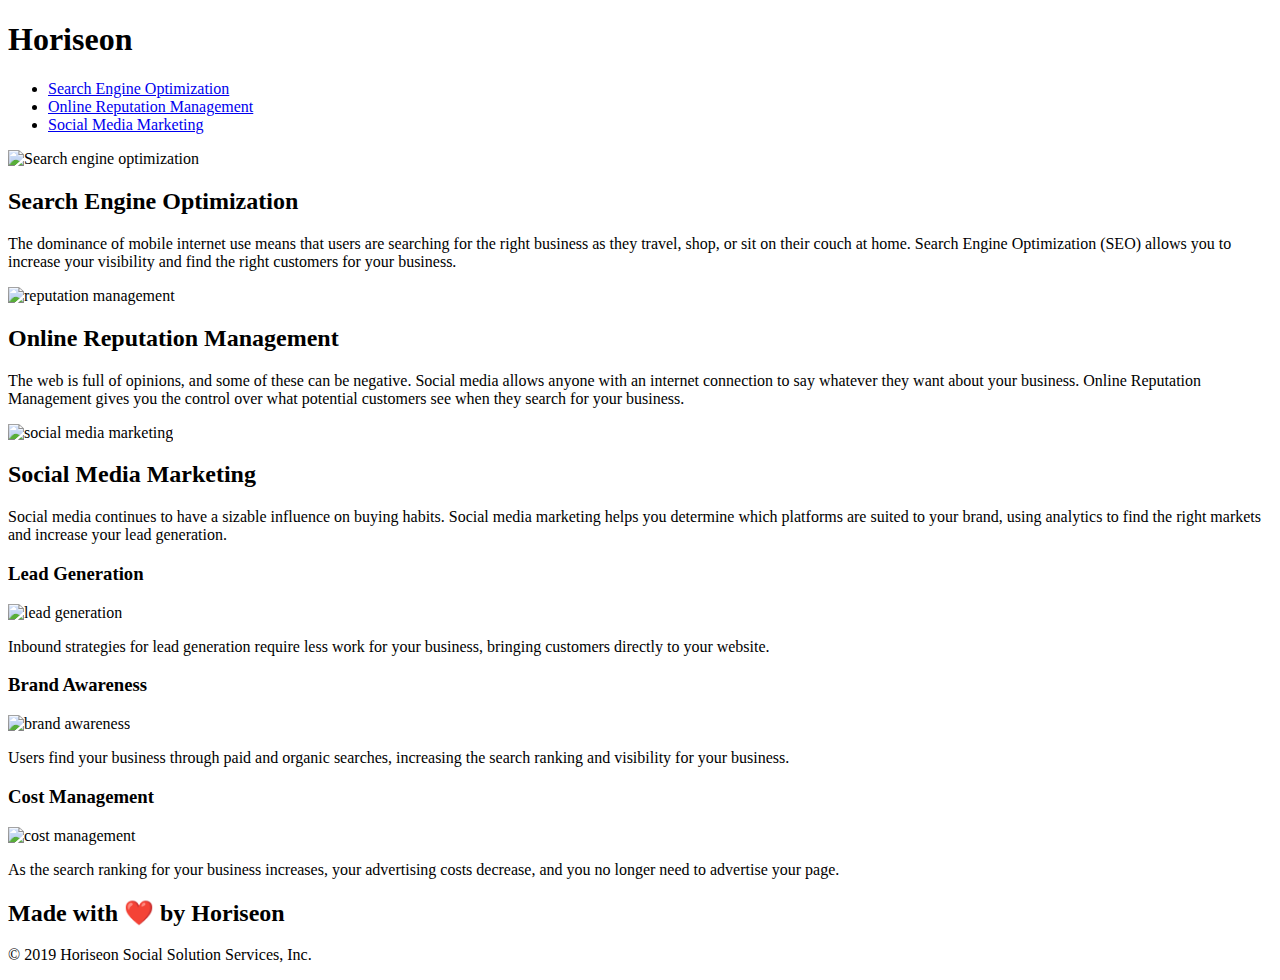
==== index.html @ ebc71492 "modification" ====
<!DOCTYPE html>
<html lang="en-gb">

<head>
    <meta charset="UTF-8" />
    <link rel="stylesheet" href="./assets/css/style.css">
    <title>website</title>
</head>

<body>
    <!--section was added-->
    <section> 
    <div class="header">
        <!--header added-->
        <header>
        <h1>Hori<span class="seo">seo</span>n</h1>
        <div>
            <!--nav added-->
            <ul>
                <nav>
                <li>
                    <a href="#search-engine-optimization">Search Engine Optimization</a>
                </li>
                <li>
                    <a href="#online-reputation-management">Online Reputation Management</a>
                </li>
                <li>
                    <a href="#social-media-marketing">Social Media Marketing</a>
                </li>
                </nav>
            </ul>

        </div>
        </header>
    </div>
    </section>
    <!--section added to .hero which has image-->
    <section>
    <div class="hero"></div>
    </section>
<!--section added to .content-->

    <div class="content">
        <section>
        <div class="search-engine-optimization">
            <!--alt was added to describe image-->
            <img src="./assets/images/search-engine-optimization.jpg" alt="Search engine optimization" class="float-left" />
            <!--header was added to h2-->
            <header>
           <h2>Search Engine Optimization</h2>
           </header>
            <p>
                <!--article added-->
                <article>
                The dominance of mobile internet use means that users are searching for the right business as they travel, shop, or sit on their couch at home. Search Engine Optimization (SEO) allows you to increase your visibility and find the right customers for your business.
                </article>
            </p>
        </div>
    
</section>
<section>
    <!--section added -->
    <div>
        <div id="online-reputation-management" class="online-reputation-management">
            <!--alt added to image-->
            <img src="./assets/images/online-reputation-management.jpg" alt="reputation management" class="float-right" />
            <!--header added-->
            <header>
            <h2>Online Reputation Management</h2>
            </header>
            <p>
                <!--article added-->
                <article>
                The web is full of opinions, and some of these can be negative. Social media allows anyone with an internet connection to say whatever they want about your business. Online Reputation Management gives you the control over what potential customers see when they search for your business.
                </article>
            </p>
        </div>
        </section>
        <section>
<!--section added-->
        <div id="social-media-marketing" class="social-media-marketing">
            <!--alt added to image-->
            <img src="./assets/images/social-media-marketing.jpg" alt="social media marketing" class="float-left" />
            <!--header added-->
            <header>
            <h2>Social Media Marketing</h2>
            </header>
            <p>
                <!--article added-->
                <article>
                Social media continues to have a sizable influence on buying habits. Social media marketing helps you determine which platforms are suited to your brand, using analytics to find the right markets and increase your lead generation.
                </article>
            </p>
        </div>
    </div>
    </section>
    <section>
    
        <!--aside addded-->
        <aside>
            <div class="benefits">
               <!--section added-->
               <section>
               <div class="benefit-lead">
                   <!--header added-->
                   <header>
                   <h3>Lead Generation</h3>
                   </header>
                   <!--alt added-->
                   <img src="./assets/images/lead-generation.png" alt="lead generation" />
                   <p>
                       <!--abstract added-->
                       <abstract>
                       Inbound strategies for lead generation require less work for your business, bringing customers directly to your website.
                       </abstract>
                   </p>
               </div>
               </section>
              
              
              
              
               <!--section added-->
               <section>
               <div class="benefit-brand">
               <header>
                   <!--heder added-->
                   <h3>Brand Awareness</h3>
                   </header>
                   <!--alt added-->
                   <img src="./assets/images/brand-awareness.png" alt="brand awareness" />
                   <p>
                   <abstract>
                       <!--abstract added-->
                       Users find your business through paid and organic searches, increasing the search ranking and visibility for your business.
                   </abstract>
                   </p>
               </div>
               </section>
            
           
               <!--section added-->
               <section>
               <div class="benefit-cost">
                   <!--header added-->
                   <header>
                   <h3>Cost Management</h3>
                   </header>
                   <img src="./assets/images/cost-management.png"alt=" cost management">
                   <p>
                       <!--abstract added-->
                       <abstract>
                       As the search ranking for your business increases, your advertising costs decrease, and you no longer need to advertise your page.
                       </abstract>
                   </p>
               </div>
               </section>
               </div>
            
           </aside>
           </section>
           <section>
               <!--section added-->
           <div class="footer">
               <!--footer added-->
               <footer>
               <h2>Made with ❤️️ by Horiseon</h2>
               </footer>
               <p>
                   &copy; 2019 Horiseon Social Solution Services, Inc.
               </p>
           </div>
           </section>
</body>

</html>
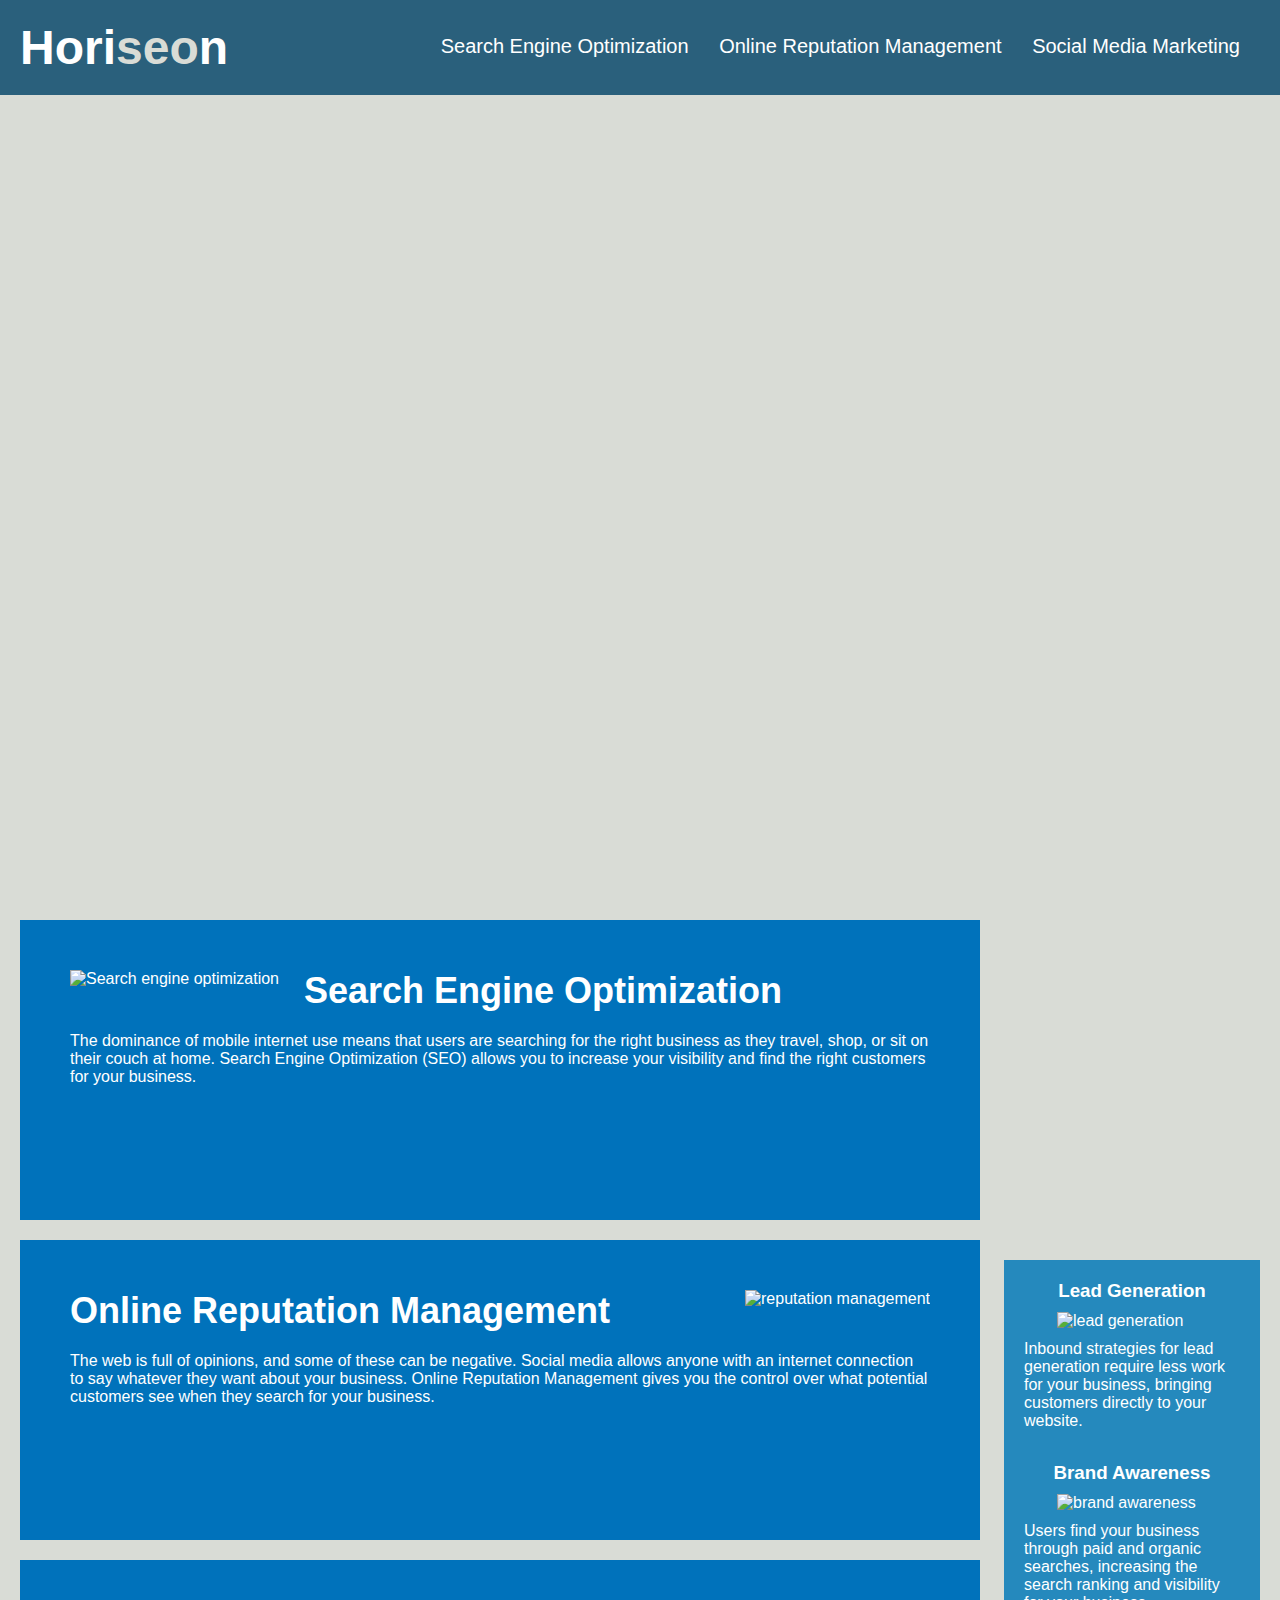
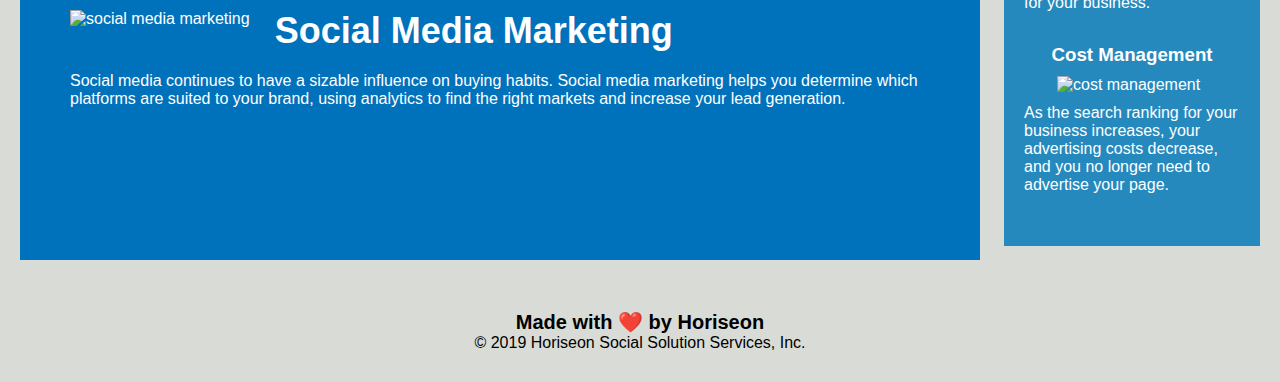
==== commit 6d107f79: "Update index.html" ====
--- a/index.html
+++ b/index.html
@@ -3,7 +3,7 @@
 
 <head>
     <meta charset="UTF-8" />
-    <link rel="stylesheet" href="./assets/css/style.css">
+    <link rel="stylesheet" href="./Assets/css/style.css">
     <title>website</title>
 </head>
 
--- a/Assets/css/style.css
+++ b/Assets/css/style.css
@@ -0,0 +1,203 @@
+* {
+    box-sizing: border-box;
+    padding: 0;
+    margin: 0;
+}
+
+body {
+    background-color: #d9dcd6;
+}
+
+.header {
+    padding: 20px;
+    font-family: 'Trebuchet MS', 'Lucida Sans Unicode', 'Lucida Grande', 'Lucida Sans', Arial, sans-serif;
+    background-color: #2a607c;
+    color: #ffffff;
+}
+
+.header h1 {
+    display: inline-block;
+    font-size: 48px;
+}
+
+.header h1 .seo {
+    color: #d9dcd6;
+}
+
+.header div {
+    padding-top: 15px;
+    margin-right: 20px;
+    float: right;
+    font-family: 'Gill Sans', 'Gill Sans MT', Calibri, 'Trebuchet MS', sans-serif;
+    font-size: 20px;
+}
+
+.header div ul {
+    list-style-type: none;
+}
+
+.header div ul li {
+    display: inline-block;
+    margin-left: 25px;
+}
+
+a {
+    color: #ffffff;
+    text-decoration: none;
+}
+
+p {
+    font-size: 16px;
+}
+
+.hero {
+    height: 800px;
+    width: 100%;
+    margin-bottom: 25px;
+    background-image: url("../images/digital-marketing-meeting.jpg");
+    background-size: cover;
+    background-position: center;
+}
+
+.float-left {
+    float: left;
+    margin-right: 25px;
+}
+
+.float-right {
+    float: right;
+    margin-left: 25px;
+}
+
+.content {
+    width: 75%;
+    display: inline-block;
+    margin-left: 20px;
+}
+/* added pproperties position,top, right and adjusted height*/
+.benefits {
+    margin-right: 20px;
+    position: absolute;
+    top: 140%;
+    right:0;
+    padding: 20px;
+    clear: both;
+    float: right;
+    width: 20%;
+    height: auto;
+    font-family: 'Gill Sans', 'Gill Sans MT', Calibri, 'Trebuchet MS', sans-serif;
+    background-color: #2589bd;
+}
+
+.benefit-lead {
+    margin-bottom: 32px;
+    color: #ffffff;
+}
+
+.benefit-brand {
+    margin-bottom: 32px;
+    color: #ffffff;
+}
+
+.benefit-cost {
+    margin-bottom: 32px;
+    color: #ffffff;
+}
+
+.benefit-lead h3 {
+    margin-bottom: 10px;
+    text-align: center;
+}
+
+.benefit-brand h3 {
+    margin-bottom: 10px;
+    text-align: center;
+}
+
+.benefit-cost h3 {
+    margin-bottom: 10px;
+    text-align: center;
+}
+
+.benefit-lead img {
+    display: block;
+    margin: 10px auto;
+    max-width: 150px;
+}
+
+.benefit-brand img {
+    display: block;
+    margin: 10px auto;
+    max-width: 150px;
+}
+
+.benefit-cost img {
+    display: block;
+    margin: 10px auto;
+    max-width: 150px;
+}
+
+.search-engine-optimization {
+    margin-bottom: 20px;
+    padding: 50px;
+    height: 300px;
+    font-family: 'Gill Sans', 'Gill Sans MT', Calibri, 'Trebuchet MS', sans-serif;
+    background-color: #0072bb;
+    color: #ffffff;
+}
+
+.online-reputation-management {
+    margin-bottom: 20px;
+    padding: 50px;
+    height: 300px;
+    font-family: 'Gill Sans', 'Gill Sans MT', Calibri, 'Trebuchet MS', sans-serif;
+    background-color: #0072bb;
+    color: #ffffff;
+}
+
+.social-media-marketing {
+    margin-bottom: 20px;
+    padding: 50px;
+    height: 300px;
+    font-family: 'Gill Sans', 'Gill Sans MT', Calibri, 'Trebuchet MS', sans-serif;
+    background-color: #0072bb;
+    color: #ffffff;
+}
+
+.search-engine-optimization img {
+    max-height: 200px;
+}
+
+.online-reputation-management img {
+    max-height: 200px;
+}
+
+.social-media-marketing img {
+    max-height: 200px;
+}
+
+.search-engine-optimization h2 {
+    margin-bottom: 20px;
+    font-size: 36px;
+}
+
+.online-reputation-management h2 {
+    margin-bottom: 20px;
+    font-size: 36px;
+}
+
+.social-media-marketing h2 {
+    margin-bottom: 20px;
+    font-size: 36px;
+}
+
+.footer {
+    padding: 30px;
+    clear: both;
+    font-family: 'Trebuchet MS', 'Lucida Sans Unicode', 'Lucida Grande', 'Lucida Sans', Arial, sans-serif;
+    text-align: center;
+}
+
+.footer h2 {
+    font-size: 20px;
+}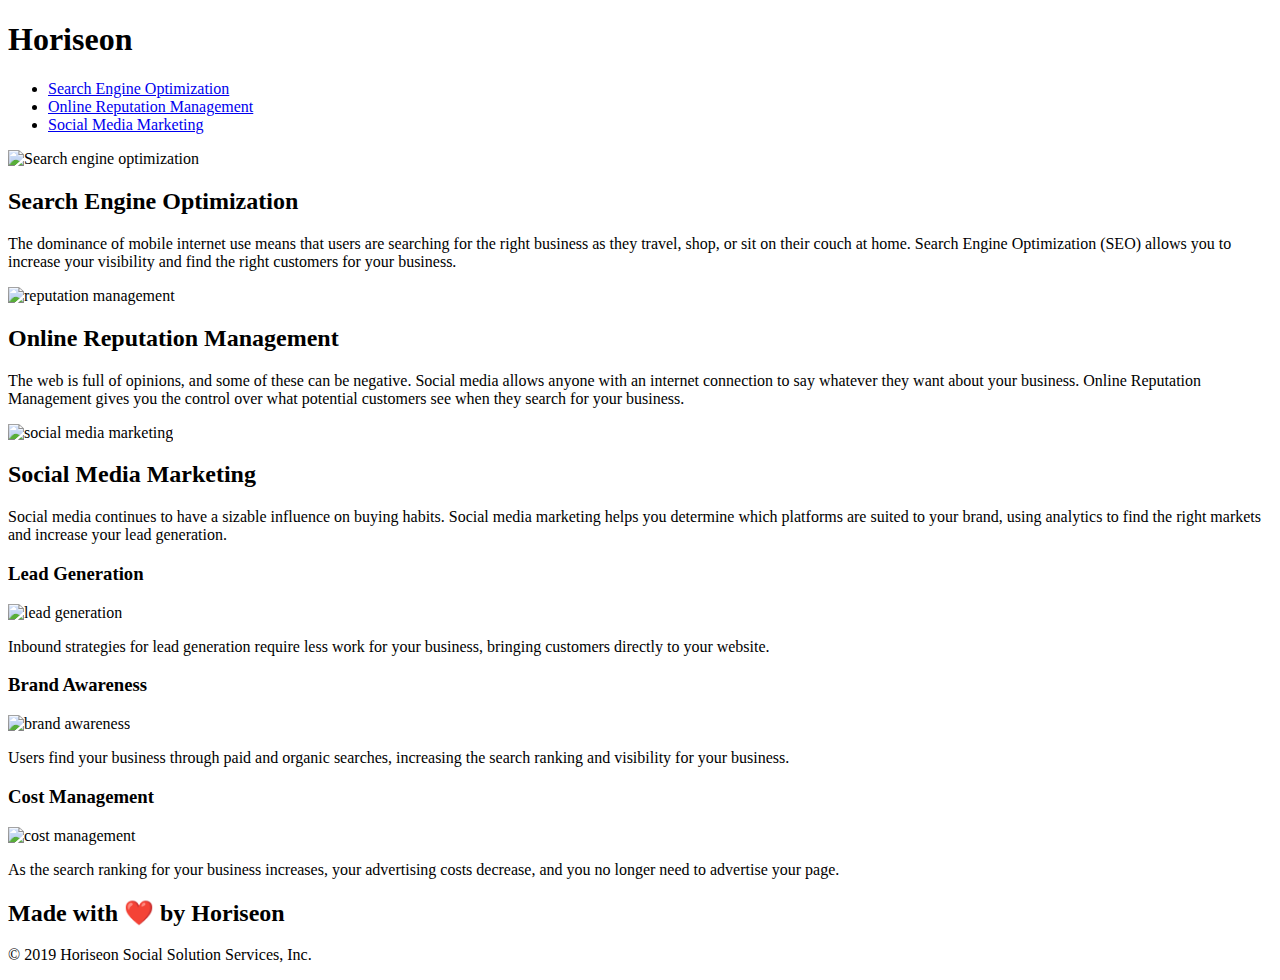
==== commit ab72584a: "link css" ====
--- a/index.html
+++ b/index.html
@@ -3,7 +3,7 @@
 
 <head>
     <meta charset="UTF-8" />
-    <link rel="stylesheet" href="./Assets/css/style.css">
+    <link rel="stylesheet" href="./assets/css/style.css">
     <title>website</title>
 </head>
 
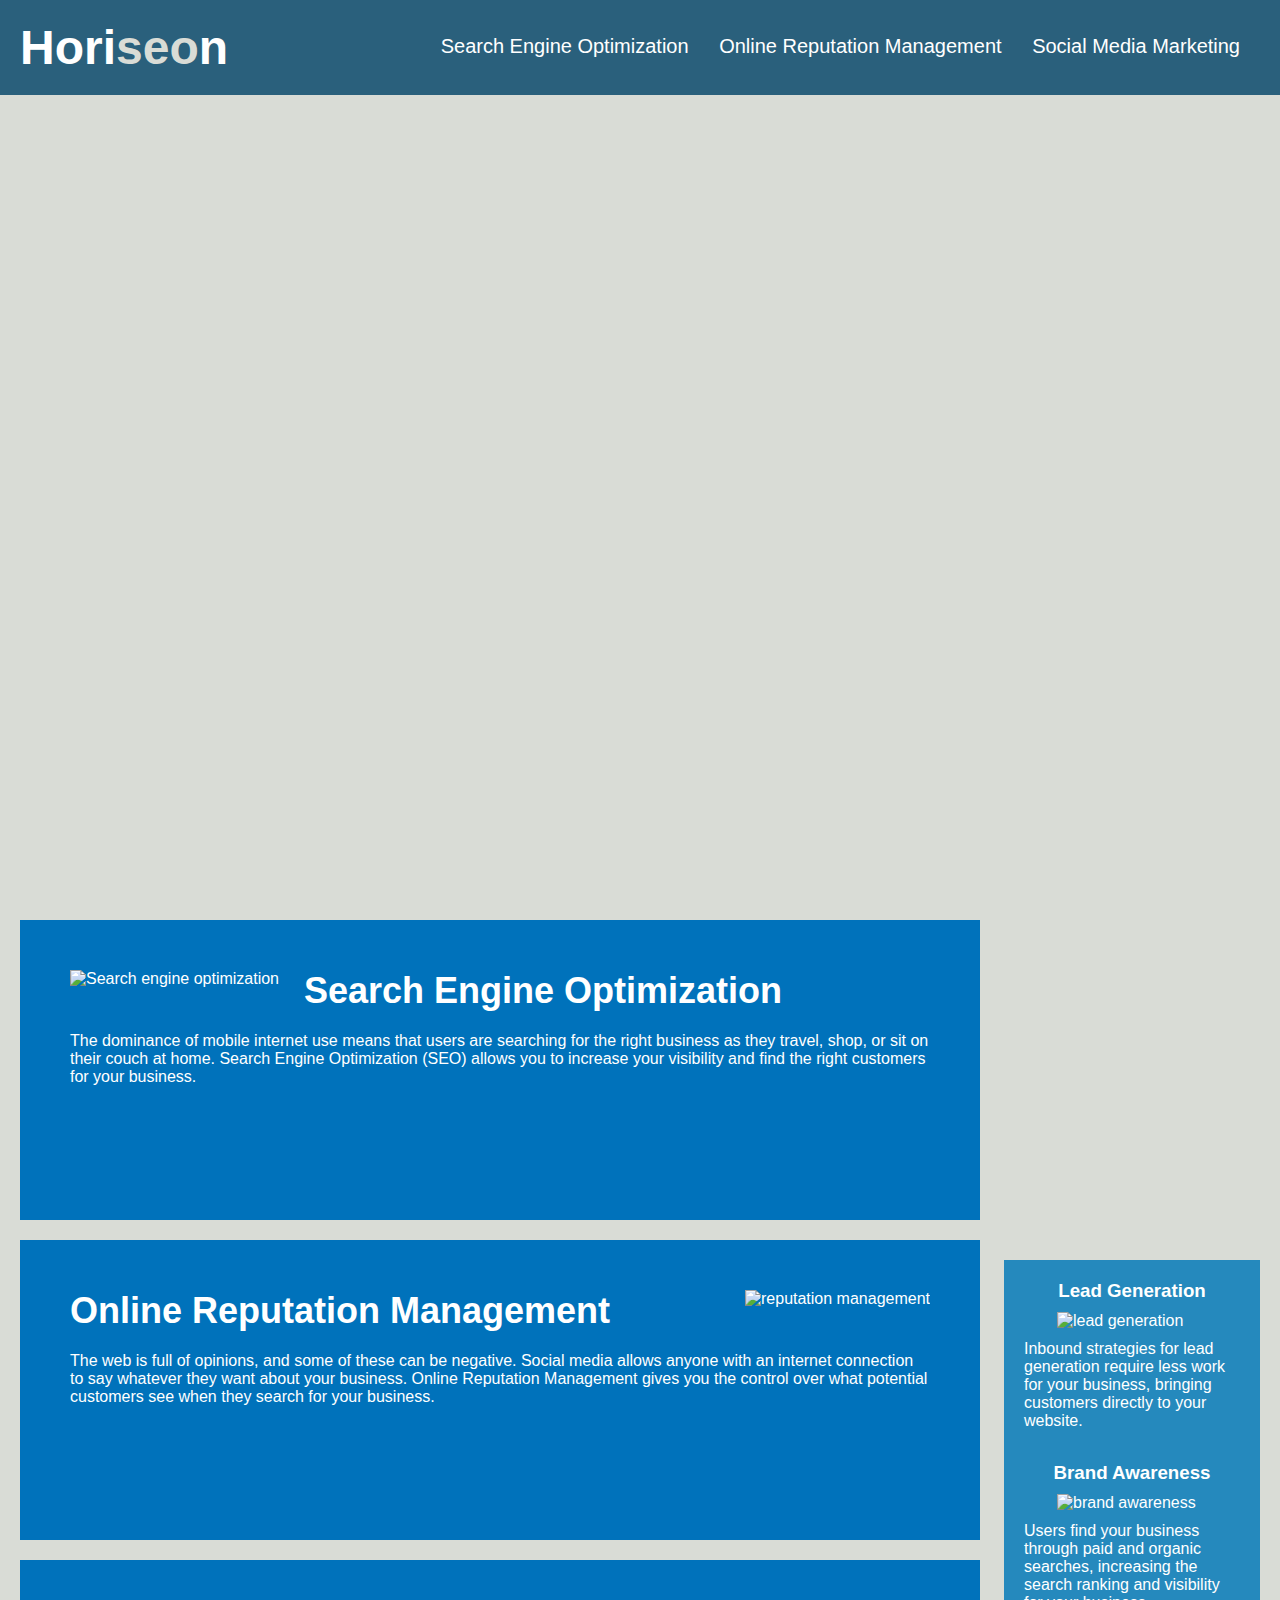
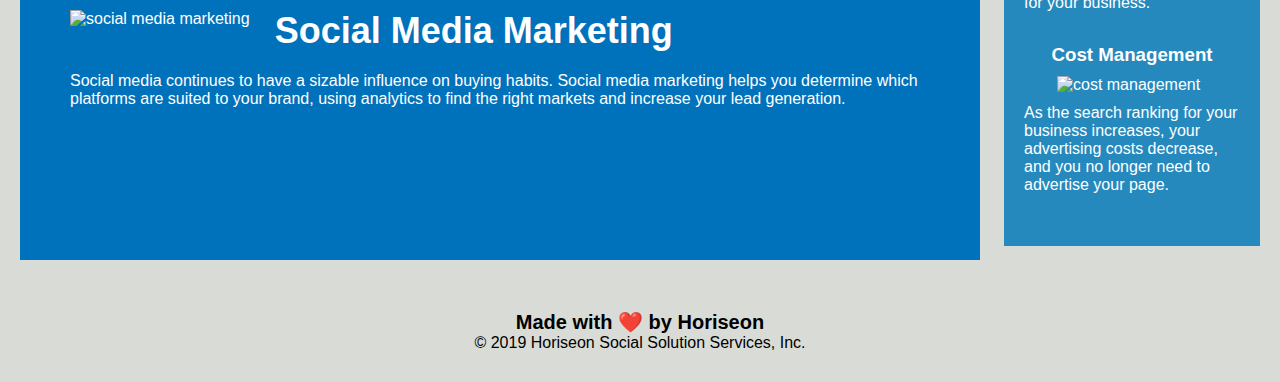
==== commit f9d73891: "linked css" ====
--- a/index.html
+++ b/index.html
@@ -3,7 +3,7 @@
 
 <head>
     <meta charset="UTF-8" />
-    <link rel="stylesheet" href="./assets/css/style.css">
+    <link rel="stylesheet" href="./Assets/css/style.css">
     <title>website</title>
 </head>
 
--- a/Assets/css/style.css
+++ b/Assets/css/style.css
@@ -0,0 +1,203 @@
+* {
+    box-sizing: border-box;
+    padding: 0;
+    margin: 0;
+}
+
+body {
+    background-color: #d9dcd6;
+}
+
+.header {
+    padding: 20px;
+    font-family: 'Trebuchet MS', 'Lucida Sans Unicode', 'Lucida Grande', 'Lucida Sans', Arial, sans-serif;
+    background-color: #2a607c;
+    color: #ffffff;
+}
+
+.header h1 {
+    display: inline-block;
+    font-size: 48px;
+}
+
+.header h1 .seo {
+    color: #d9dcd6;
+}
+
+.header div {
+    padding-top: 15px;
+    margin-right: 20px;
+    float: right;
+    font-family: 'Gill Sans', 'Gill Sans MT', Calibri, 'Trebuchet MS', sans-serif;
+    font-size: 20px;
+}
+
+.header div ul {
+    list-style-type: none;
+}
+
+.header div ul li {
+    display: inline-block;
+    margin-left: 25px;
+}
+
+a {
+    color: #ffffff;
+    text-decoration: none;
+}
+
+p {
+    font-size: 16px;
+}
+
+.hero {
+    height: 800px;
+    width: 100%;
+    margin-bottom: 25px;
+    background-image: url("../images/digital-marketing-meeting.jpg");
+    background-size: cover;
+    background-position: center;
+}
+
+.float-left {
+    float: left;
+    margin-right: 25px;
+}
+
+.float-right {
+    float: right;
+    margin-left: 25px;
+}
+
+.content {
+    width: 75%;
+    display: inline-block;
+    margin-left: 20px;
+}
+/* added pproperties position,top, right and adjusted height*/
+.benefits {
+    margin-right: 20px;
+    position: absolute;
+    top: 140%;
+    right:0;
+    padding: 20px;
+    clear: both;
+    float: right;
+    width: 20%;
+    height: auto;
+    font-family: 'Gill Sans', 'Gill Sans MT', Calibri, 'Trebuchet MS', sans-serif;
+    background-color: #2589bd;
+}
+
+.benefit-lead {
+    margin-bottom: 32px;
+    color: #ffffff;
+}
+
+.benefit-brand {
+    margin-bottom: 32px;
+    color: #ffffff;
+}
+
+.benefit-cost {
+    margin-bottom: 32px;
+    color: #ffffff;
+}
+
+.benefit-lead h3 {
+    margin-bottom: 10px;
+    text-align: center;
+}
+
+.benefit-brand h3 {
+    margin-bottom: 10px;
+    text-align: center;
+}
+
+.benefit-cost h3 {
+    margin-bottom: 10px;
+    text-align: center;
+}
+
+.benefit-lead img {
+    display: block;
+    margin: 10px auto;
+    max-width: 150px;
+}
+
+.benefit-brand img {
+    display: block;
+    margin: 10px auto;
+    max-width: 150px;
+}
+
+.benefit-cost img {
+    display: block;
+    margin: 10px auto;
+    max-width: 150px;
+}
+
+.search-engine-optimization {
+    margin-bottom: 20px;
+    padding: 50px;
+    height: 300px;
+    font-family: 'Gill Sans', 'Gill Sans MT', Calibri, 'Trebuchet MS', sans-serif;
+    background-color: #0072bb;
+    color: #ffffff;
+}
+
+.online-reputation-management {
+    margin-bottom: 20px;
+    padding: 50px;
+    height: 300px;
+    font-family: 'Gill Sans', 'Gill Sans MT', Calibri, 'Trebuchet MS', sans-serif;
+    background-color: #0072bb;
+    color: #ffffff;
+}
+
+.social-media-marketing {
+    margin-bottom: 20px;
+    padding: 50px;
+    height: 300px;
+    font-family: 'Gill Sans', 'Gill Sans MT', Calibri, 'Trebuchet MS', sans-serif;
+    background-color: #0072bb;
+    color: #ffffff;
+}
+
+.search-engine-optimization img {
+    max-height: 200px;
+}
+
+.online-reputation-management img {
+    max-height: 200px;
+}
+
+.social-media-marketing img {
+    max-height: 200px;
+}
+
+.search-engine-optimization h2 {
+    margin-bottom: 20px;
+    font-size: 36px;
+}
+
+.online-reputation-management h2 {
+    margin-bottom: 20px;
+    font-size: 36px;
+}
+
+.social-media-marketing h2 {
+    margin-bottom: 20px;
+    font-size: 36px;
+}
+
+.footer {
+    padding: 30px;
+    clear: both;
+    font-family: 'Trebuchet MS', 'Lucida Sans Unicode', 'Lucida Grande', 'Lucida Sans', Arial, sans-serif;
+    text-align: center;
+}
+
+.footer h2 {
+    font-size: 20px;
+}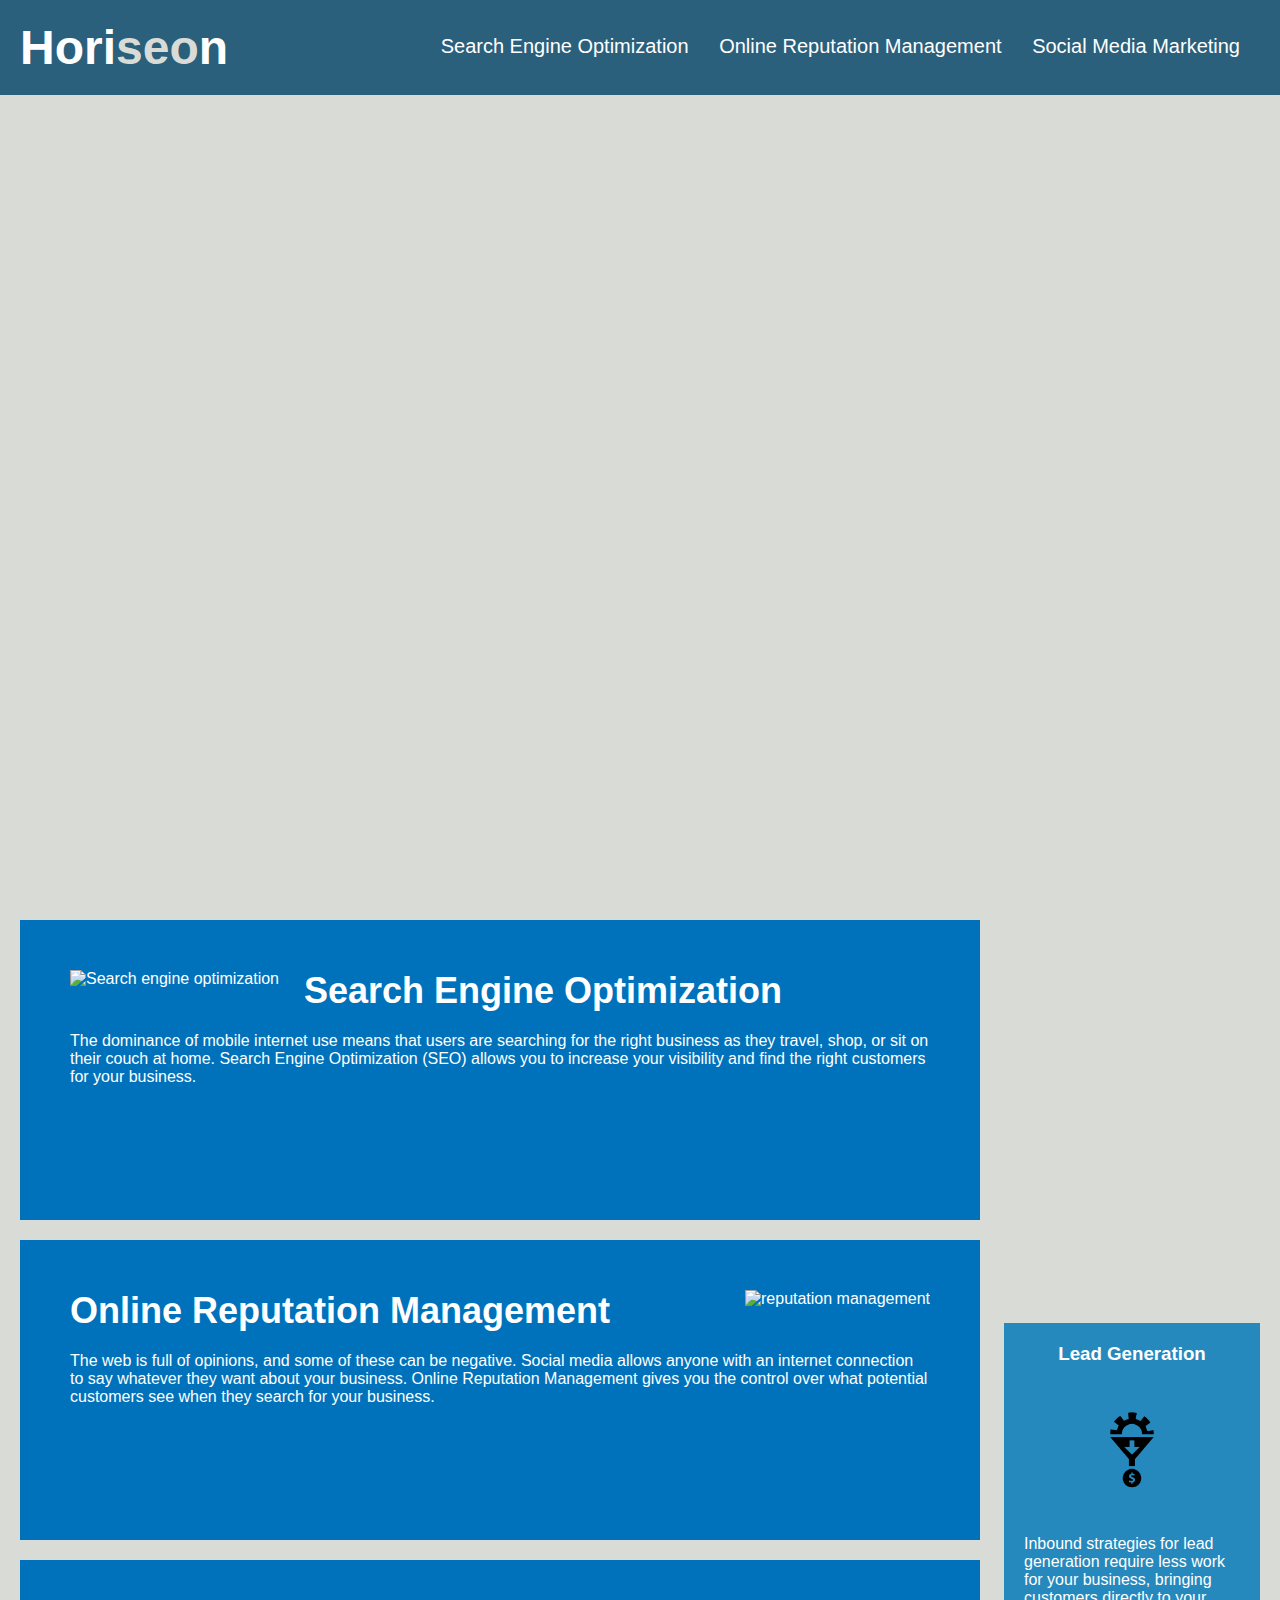
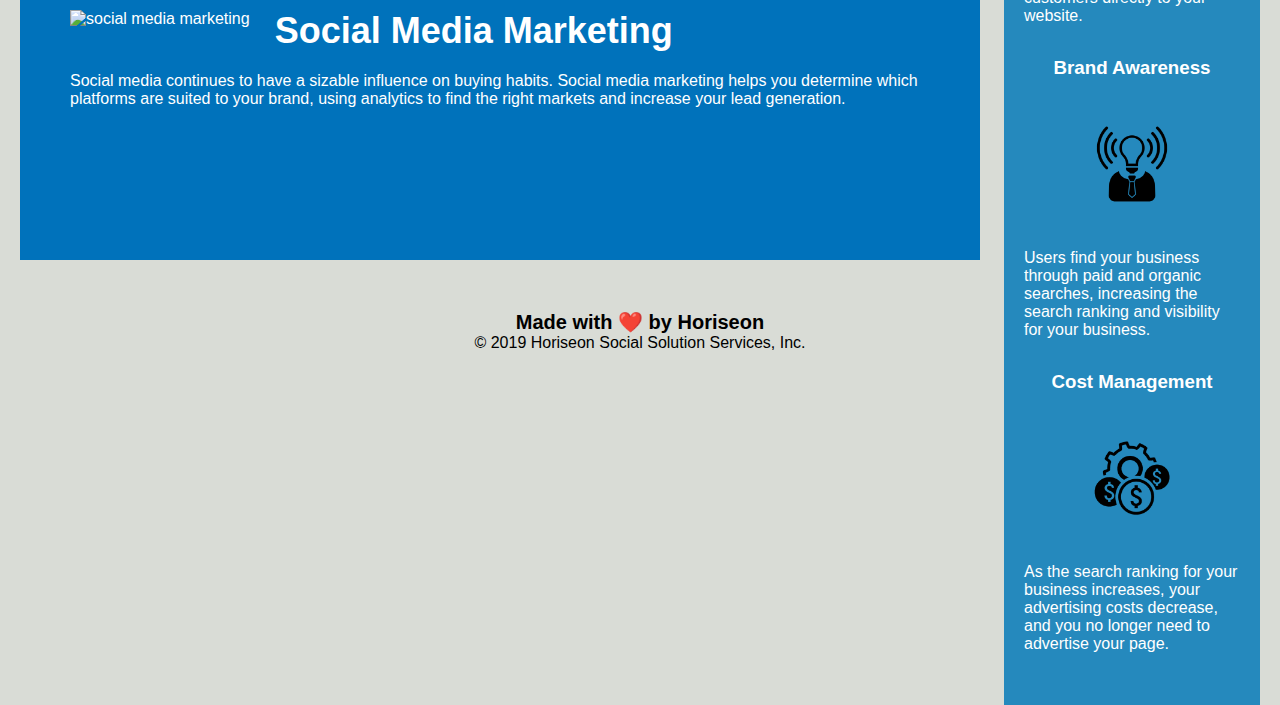
==== commit caf4e965: "reviewed image links" ====
--- a/index.html
+++ b/index.html
@@ -44,7 +44,7 @@
         <section>
         <div class="search-engine-optimization">
             <!--alt was added to describe image-->
-            <img src="./assets/images/search-engine-optimization.jpg" alt="Search engine optimization" class="float-left" />
+            <img src="./Assets/images/search-engine-optimization.jpg" alt="Search engine optimization" class="float-left" />
             <!--header was added to h2-->
             <header>
            <h2>Search Engine Optimization</h2>
@@ -63,7 +63,7 @@
     <div>
         <div id="online-reputation-management" class="online-reputation-management">
             <!--alt added to image-->
-            <img src="./assets/images/online-reputation-management.jpg" alt="reputation management" class="float-right" />
+            <img src="./Assets/images/online-reputation-management.jpg" alt="reputation management" class="float-right" />
             <!--header added-->
             <header>
             <h2>Online Reputation Management</h2>
@@ -80,7 +80,7 @@
 <!--section added-->
         <div id="social-media-marketing" class="social-media-marketing">
             <!--alt added to image-->
-            <img src="./assets/images/social-media-marketing.jpg" alt="social media marketing" class="float-left" />
+            <img src="./Assets/images/social-media-marketing.jpg" alt="social media marketing" class="float-left" />
             <!--header added-->
             <header>
             <h2>Social Media Marketing</h2>
@@ -107,7 +107,7 @@
                    <h3>Lead Generation</h3>
                    </header>
                    <!--alt added-->
-                   <img src="./assets/images/lead-generation.png" alt="lead generation" />
+                   <img src="./Assets/images/lead-generation.png" alt="lead generation" />
                    <p>
                        <!--abstract added-->
                        <abstract>
@@ -128,7 +128,7 @@
                    <h3>Brand Awareness</h3>
                    </header>
                    <!--alt added-->
-                   <img src="./assets/images/brand-awareness.png" alt="brand awareness" />
+                   <img src="./Assets/images/brand-awareness.png" alt="brand awareness" />
                    <p>
                    <abstract>
                        <!--abstract added-->
@@ -146,7 +146,7 @@
                    <header>
                    <h3>Cost Management</h3>
                    </header>
-                   <img src="./assets/images/cost-management.png"alt=" cost management">
+                   <img src="./Assets/images/cost-management.png"alt=" cost management">
                    <p>
                        <!--abstract added-->
                        <abstract>
--- a/Assets/css/style.css
+++ b/Assets/css/style.css
@@ -78,13 +78,13 @@
 .benefits {
     margin-right: 20px;
     position: absolute;
-    top: 140%;
+    top: 147%;
     right:0;
     padding: 20px;
     clear: both;
     float: right;
     width: 20%;
-    height: auto;
+    height: 120;
     font-family: 'Gill Sans', 'Gill Sans MT', Calibri, 'Trebuchet MS', sans-serif;
     background-color: #2589bd;
 }
